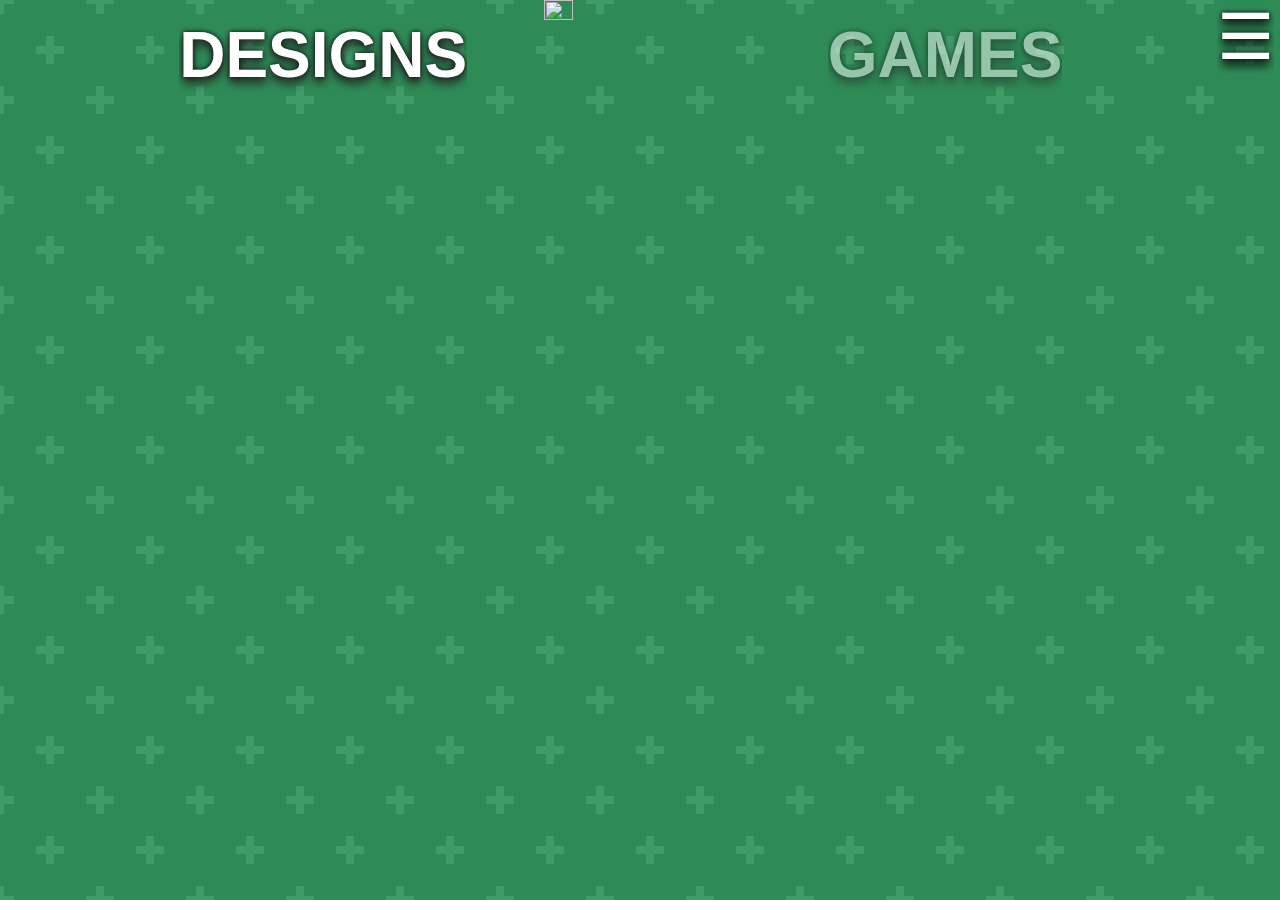
==== designs.html @ e48cbd75 "Designs + Games Framework" ====
<html>
  <head>
    <meta charset="utf-8">
    <meta name="viewport" content="width=device-width, initial-scale=1.0">
    <title>BER Designs - Design Projects</title>
    <link rel="stylesheet" href="css/master.css">
    <script src="https://ajax.googleapis.com/ajax/libs/jquery/3.3.1/jquery.min.js"></script>
    <script>
    var x = 0;
      function openNav() {
        document.getElementById("mySidenav").style.zIndex = "1";
        document.getElementById("mySidenav").style.height = "100%";
      }

      function closeNav() {
        document.getElementById("mySidenav").style.height = "0";
        document.getElementById("mySidenav").style.zIndex = "-2";
      }

      $(window).scroll(function(){
        document.getElementById("mySidenav").style.top = parseInt(window.scrollY-10).toString()+"px";
        document.getElementById("hamburger").style.top = parseInt(window.scrollY).toString()+"px";
      });
    </script>
  </head>
  <body>
    <div class="background-a"></div>
    <span id="hamburger" onclick="openNav()">&#9776;</span>
    <div id="mySidenav" class="sidenav">
      <a href="javascript:void(0)" class="closebtn" onclick="closeNav()">&#128473;</a>
      <br>
      <a href="#landing" onclick="closeNav()">HOME</a>
      <br><br>
      <a href="#about" onclick="closeNav()">ABOUT</a>
      <br><br>
      <a href="#designs-games" onclick="closeNav()">DESIGNS & GAMES</a>
      <br><br>
      <a href="#contact" onclick="closeNav()">CONTACT ME</a>
      <a href="https://twitter.com/BeckMakesGames" onclick="closeNav()" target="_blank"><img src="img/twitter.png" class="linklogo" id="Twitter" alt="twitter"></a>
      <a href="https://www.linkedin.com/in/beckrivera/" onclick="closeNav()" target="_blank"><img src="img/linkedin.png" class="linklogo" id="LinkedIn" alt="linkedin"></a>
      <a href="https://mail.google.com/mail/u/0/?view=cm&fs=1&tf=1&to=riverabecke@gmail.com" onclick="closeNav()" target="_blank"><img src="img/gmail.png" id="gmail" class="linklogo" alt="GMail"></a>
    </div>
    <a id="logo" href="index.html"><img src="img/logo/logowithshadow.png" id="logo-dg" alt="Logo"></a>
    <a href="designs.html"><h1 class="dg-title" id="designs-title">DESIGNS</h1></a>
    <a href="games.html"><h1 class="dg-title in-other" id="games-title">GAMES</h1></a>
  </body>
</html>
---- css/master.css ----
html {
  scroll-behavior: smooth;
}

::-webkit-scrollbar {
  width: 10px;
}

::-webkit-scrollbar-track {
  background: transparent;
}

::-webkit-scrollbar-thumb {
  background: #BBBBBB;
}

::-webkit-scrollbar-thumb:hover {
  background: #DDDDDD;
}

body {
  overflow-y: scroll;
  overflow-x: hidden;

  font-family: "Futura", sans-serif;

  animation: hueshift 60s infinite;
}

@keyframes hueshift {
  0%{filter:hue-rotate(0deg);}
  25%{filter:hue-rotate(90deg);}
  50%{filter:hue-rotate(180deg);}
  75%{filter:hue-rotate(240deg);}
  100%{filter:hue-rotate(360deg);}
}

.background-a {
  background:
  radial-gradient(circle, transparent 20%, seagreen 20%, seagreen 80%, transparent 80%, transparent),
  radial-gradient(circle, transparent 20%, seagreen 20%, seagreen 80%, transparent 80%, transparent) 50px 50px,
  linear-gradient(#3F9C68	8px, transparent 8px) 0 -4px,
  linear-gradient(90deg, #3F9C68 8px, transparent 8px) -4px 0;
  background-color: seagreen;

  background-size:100px 100px, 100px 100px, 50px 50px, 50px 50px;

  background-attachment: fixed;
  display: block;
  height: 102%;
  left: -2%;
  top: -1%;
  right: -5%;
  z-index: -1;

  position: fixed;
}

.background-b {
  background:
  linear-gradient(135deg, seagreen 21px, #3F9C68 22px, #3F9C68 24px, transparent 24px, transparent 67px, #3F9C68 67px, #3F9C68 69px, transparent 69px),
  linear-gradient(225deg, seagreen 21px, #3F9C68 22px, #3F9C68 24px, transparent 24px, transparent 67px, #3F9C68 67px, #3F9C68 69px, transparent 69px)0 64px;
  background-color:seagreen;

  background-size: 64px 128px;

  background-attachment: fixed;
  display: block;
  height: 100%;
  left: -2%;
  top: 100%;
  right: -5%;
  z-index: -1;

  position: fixed;
}

.background-c {
  background:
  radial-gradient(circle at 100% 50%, transparent 20%, #3F9C68 21%, #3F9C68 34%, transparent 35%, transparent),
  radial-gradient(circle at 0% 50%, transparent 20%, #3F9C68 21%, #3F9C68 34%, transparent 35%, transparent) 0 -50px;
  background-color: seagreen;

  background-size:75px 100px;

  background-attachment: fixed;
  display: block;
  height: 100%;
  left: -2%;
  top: 200%;
  right: -5%;
  z-index: -1;

  position: fixed;
}

.background-d {
  background:
  linear-gradient(135deg, seagreen 25%, transparent 25%) -50px 0,
  linear-gradient(225deg, seagreen 25%, transparent 25%) -50px 0,
  linear-gradient(315deg, seagreen 25%, transparent 25%),
  linear-gradient(45deg, seagreen 25%, transparent 25%);
  background-color: #3F9C68;

  background-size: 100px 100px;

  background-attachment: fixed;
  display: block;
  height: 100%;
  left: -2%;
  top: 300%;
  right: -5%;
  z-index: -1;

  position: fixed;
}

.keypoint {
  position: absolute;
  display:block;
	text-align:center;
  height: 100%;
	width: 1%;
  overflow: auto;
}

.orient-top {
  overflow: auto;
  margin: auto;
  top: 0%;
  padding-top: 1%;
}

.home-pg-arrow {
  position: absolute;
  overflow: auto;
  margin: auto;

  width: 5%;

  left: 0; right: 0;

  transition: 0.3s;
}

.home-pg-arrow:hover {
  opacity: 0.5;
}

#landing {
  top: 0%;
}

#about {
  top: 100%;
}

#designs-games {
  top: 200%;
}

#contact {
  top: 300%;
}

#hamburger {
  position: fixed;
  overflow: auto;
  margin: auto;
  display: block;

  text-shadow: 0 0.1em 10px #000000, 0 0 5px #000000;

  font-size: 4em;
  color: white;

  top: 0; right: 0.5%;

  transition: 0.3s;
}

#hamburger:hover {
  opacity: 0.5;
}

#logo-home-pg {
  position: absolute;
  overflow: auto;
  margin: auto;

  top: 0%; left: 0; bottom: 0; right: 0;

  width: 50%;

  transition: 0.3s;
}

#logo-home-pg:hover {
  opacity: 0.7;
}

#logo-dg {
  position: absolute;
  overflow: auto;
  margin: auto;

  top: 0; left: 0; right: 0;

  width: 15%;

  transition: 0.3s;
}

#logo-dg:hover {
  opacity: 0.7;
}

#profile {
  position: absolute;
  overflow: auto;
  margin: auto;

  top: 200%; left: 8%; bottom: 0; right: 92%;

  width: 28%;
}

h1 {
  color: white;
  font-size: 7em;

  text-shadow: 0 0.1em 10px #222222, 0 0 5px #000000;
}

#abt-me {
  position: absolute;
  overflow: auto;
  margin: auto;

  top: 112%; right: 16%;
}

#abt-desc {
  position: absolute;
  overflow: auto;
  margin: auto;

  padding-right: 80px;

  color: white;
  font-size: 2.5em;
  text-align: center;
  text-shadow: 0 0.1em 10px #222222, 0 0 5px #000000;

  top: 132%; left: 40%;
}

#resume-button {
  position: absolute;
  overflow: auto;
  margin: auto;

  background-color: #FFFFFF;
  border: none;
  color: #3F9C68;
  padding: 15px 32px;

  box-shadow: 0 0.4em 10px #444444, 0 0 5px #222222;

  text-align: center;
  text-decoration: none;
  display: inline-block;

  top: 178%; left: 59%;

  font-size: 1.5em;
  margin: 4px 2px;

  transition: 0.3s;
}

#resume-button:hover {
  opacity: 0.5;
}

#designs {
  position: absolute;
  overflow: auto;
  margin: auto;

  transition: 0.3s;

  top: 243%; left: 12%;
}

#designs:hover {
  opacity: 0.5;
}

#games {
  position: absolute;
  overflow: auto;
  margin: auto;

  transition: 0.3s;

  top: 243%; right: 12%;
}

#games:hover {
  opacity: 0.5;
}

#contact-me {
  position: absolute;
  overflow: auto;
  margin: auto;

  font-size: 6em;
  text-align: center;

  top: 312%; left: 0; right: 0;
}

.input-field {
  position: absolute;
  overflow: auto;
  margin: auto;

  padding:8px;
  display:block;

  font-size: 1em;
  font-family: "Futura", sans-serif;

  border: none;
  border-bottom: 1px solid #FFFFFF;

  background-color: #FFFFFF;
  opacity: 0.8;

  width: 50%;
  left: 0; right: 0;

  transition: 0.3s;
}

.input-field:hover {
  opacity: 0.3;
}

#input-name {
  top: 330%;
}

#input-phone {
  top: 340%;
}

#input-email {
  top: 350%;
}

#input-message {
  top: 360%;
  height: 15%;
}

#submit-button {
  position: absolute;
  overflow: auto;
  margin: auto;

  background-color: #FFFFFF;
  border: none;
  color: #3F9C68;
  padding: 15px 32px;

  box-shadow: 0 0.4em 10px #444444, 0 0 5px #222222;

  text-align: center;
  text-decoration: none;
  display: inline-block;

  width: 6%;
  top: 380%; left: 44%; right: 0;

  font-size: 1em;
  margin: 4px 2px;

  transition: 0.3s;
}

#submit-button:hover {
  opacity: 0.5;
}

#copyright {
  position: absolute;
  overflow: auto;
  margin: auto;

  color: white;
  font-size: 2em;

  text-shadow: 0 0.1em 10px #222222, 0 0 5px #000000;

  top: 395%; left: 0.5%;
}

#landing-darrow {
  top: 90%;
}

#about-uarrow {
  top: 104%;
}

#about-darrow {
  top: 190%;
}

#dg-uarrow {
  top: 204%;
}

#dg-darrow {
  top: 290%;
}

#content-uarrow {
  top: 304%;
}

.sidenav {
  height: 0;
  position: fixed;
  z-index: -2;
  top: -1%; left: -2%; right: -5%;
  background-color: #FFFFFF;
  overflow-x: hidden;
  transition: 0.5s;
  padding-top: 60px;
}

.sidenav a {
  padding: 8px 32px 8px 32px;
  text-decoration: none;
  font-size: 3.5em;
  text-align: center;
  color: #3F9C68;
  display: block;
  transition: 0.3s;
}

.sidenav a:hover {
  color: #72CFB2;
}

.sidenav .closebtn {
  position: absolute;
  top: 0; right: 5%;
  font-size: 5em;
}

.linklogo {
  padding: 8px 8px 8px 32px;
  position: absolute;
  display: block;
  top: 70%;
  width: 8%;
  transition: 0.3s;
  bottom: 0;
}

#twitter {
  left: 20%;
}

#linkedin {
  left: 44%;
}

#gmail {
  left: 70%;
}

.linklogo:hover {
  opacity: 0.5;
}

#designs-title {
  text-align: left;

  top: 2%; left: 14%;

  transition: 0.3s;
}

#games-title {
  text-align: right;

  top: 2%; right: 17%;

  transition: 0.3s;
}

#games-title:hover {
  opacity: 1.0;
}

.dg-title {
  position: absolute;
  overflow: auto;
  margin: auto;

  font-size: 4em;
}

.in-other {
  opacity: 0.5;
}

.in-other:hover {
  opacity: 1;
}

@media only screen and (orientation: portrait) {
  #abt-me {
    font-size: 3em;
  }

  #abt-desc {
    font-size: 1.1em;
    padding-right: 40px;

    top: 122%;
  }

  #resume-button {
    font-size: 1.1em;

    padding: 10px 22px;

    top: 180%; left: 40%;
  }

  #designs {
    font-size: 4.5em;

    text-align: center;

    top: 230%; left: 0; right: 0;
  }

  #games {
    font-size: 4.5em;

    text-align: center;

    top: 255%; left: 0; right: 0;
  }

  #contact-me {
    font-size: 4em;
  }

  .input-field {
    width: 90%;
  }

  #submit-button {
    font-size: 0.8em;
    left: 35%;
    width: 15%;
  }

  #copyright {
    font-size: 1.2em;
  }

  #hamburger {
    font-size: 3em;
  }

  .sidenav a {
    font-size: 2.3em;
  }

  .sidenav .closebtn {
    padding-right: 0.2em;
    font-size: 3.5em;
  }

  .linklogo {
    width: 16%;
    top: 75%;
  }

  #twitter {
    left: 15%;
  }

  #linkedin {
    left: 36%;
  }

  #gmail {
    left: 60%;
  }
}
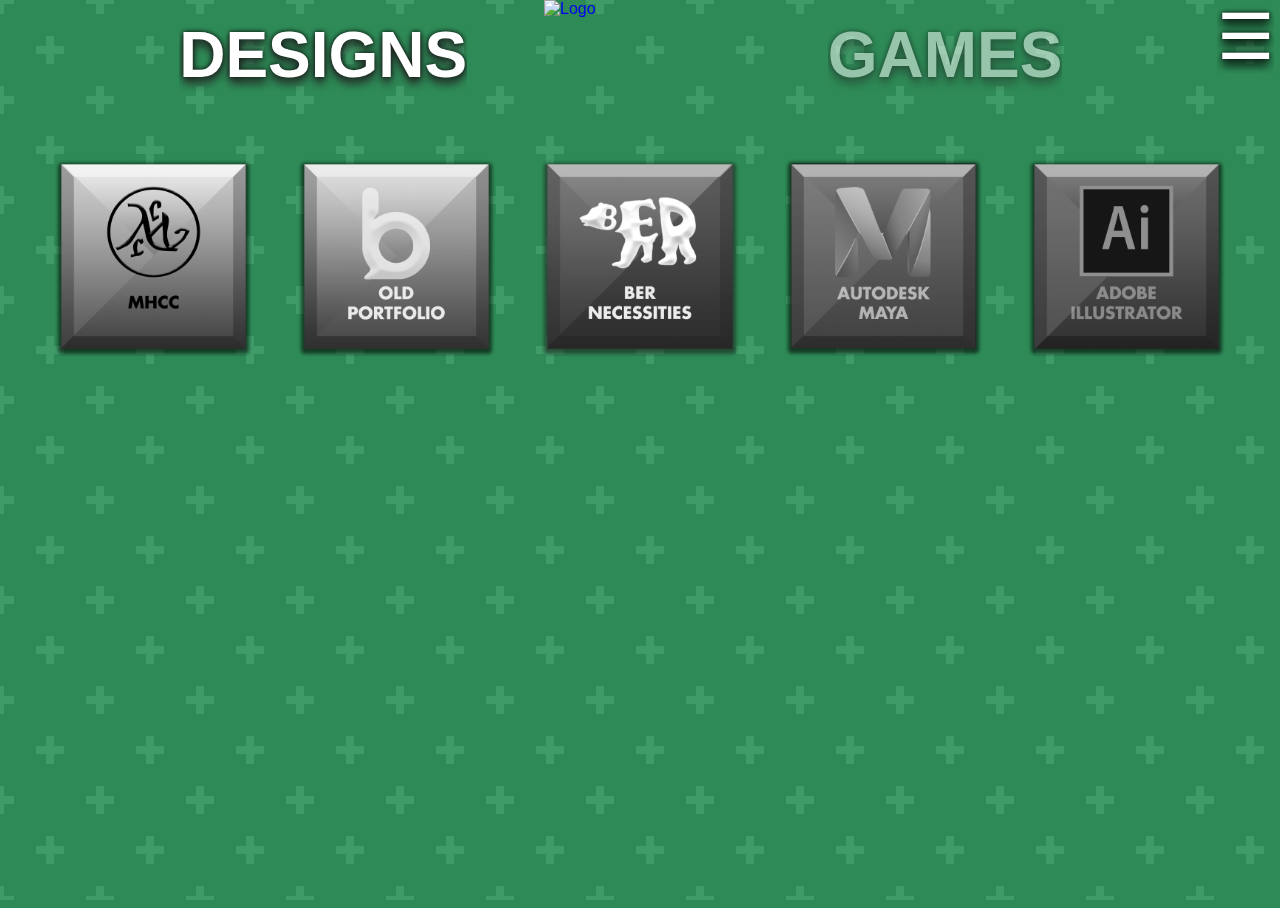
==== commit 4f9bf782: "Reuploading All Files for General Changes" ====
--- a/designs.html
+++ b/designs.html
@@ -1,3 +1,4 @@
+<!DOCTYPE html>
 <html>
   <head>
     <meta charset="utf-8">
@@ -24,7 +25,7 @@
     </script>
   </head>
   <body>
-    <div class="background-a"></div>
+    <div class="background-a" id="background-a-dg"></div>
     <span id="hamburger" onclick="openNav()">&#9776;</span>
     <div id="mySidenav" class="sidenav">
       <a href="javascript:void(0)" class="closebtn" onclick="closeNav()">&#128473;</a>
@@ -36,12 +37,29 @@
       <a href="#designs-games" onclick="closeNav()">DESIGNS & GAMES</a>
       <br><br>
       <a href="#contact" onclick="closeNav()">CONTACT ME</a>
-      <a href="https://twitter.com/BeckMakesGames" onclick="closeNav()" target="_blank"><img src="img/twitter.png" class="linklogo" id="Twitter" alt="twitter"></a>
-      <a href="https://www.linkedin.com/in/beckrivera/" onclick="closeNav()" target="_blank"><img src="img/linkedin.png" class="linklogo" id="LinkedIn" alt="linkedin"></a>
+      <a href="https://twitter.com/BeckMakesGames" onclick="closeNav()" target="_blank"><img src="img/twitter.png" class="linklogo" id="twitter" alt="twitter"></a>
+      <a href="https://www.linkedin.com/in/beckrivera/" onclick="closeNav()" target="_blank"><img src="img/linkedin.png" class="linklogo" id="linkedin" alt="linkedin"></a>
       <a href="https://mail.google.com/mail/u/0/?view=cm&fs=1&tf=1&to=riverabecke@gmail.com" onclick="closeNav()" target="_blank"><img src="img/gmail.png" id="gmail" class="linklogo" alt="GMail"></a>
     </div>
     <a id="logo" href="index.html"><img src="img/logo/logowithshadow.png" id="logo-dg" alt="Logo"></a>
     <a href="designs.html"><h1 class="dg-title" id="designs-title">DESIGNS</h1></a>
     <a href="games.html"><h1 class="dg-title in-other" id="games-title">GAMES</h1></a>
+    <div class="row" id="row-a">
+      <div class="column">
+        <a href="https://mantuahaverfordcommunitycenter.wordpress.com/" target="_blank"><img src="img/projects/mhcc.png" alt="Mountains" style="width:100%"></a>
+      </div>
+      <div class="column">
+        <a href="http://berivera1.github.io/" target="_blank"><img src="img/projects/ber.png" alt="Mountains" style="width:100%"></a>
+      </div>
+      <div class="column">
+        <a href="https://thebernecessities.wordpress.com/" target="_blank"><img src="img/projects/necessities.png" alt="Mountains" style="width:100%"></a>
+      </div>
+      <div class="column">
+        <img src="img/projects/maya.png" alt="Snow" style="width:100%">
+      </div>
+      <div class="column">
+        <img src="img/projects/illustrator.png" alt="Forest" style="width:100%">
+      </div>
+    </div>
   </body>
 </html>
--- a/css/master.css
+++ b/css/master.css
@@ -1,3 +1,5 @@
+html, body { height: 100% }
+
 html {
   scroll-behavior: smooth;
 }
@@ -33,6 +35,14 @@
   50%{filter:hue-rotate(180deg);}
   75%{filter:hue-rotate(240deg);}
   100%{filter:hue-rotate(360deg);}
+}
+
+@keyframes antihs {
+  0%{filter:hue-rotate(0deg);}
+  25%{filter:hue-rotate(-90deg);}
+  50%{filter:hue-rotate(-180deg);}
+  75%{filter:hue-rotate(-240deg);}
+  100%{filter:hue-rotate(-360deg);}
 }
 
 .background-a {
@@ -525,6 +535,37 @@
   opacity: 1;
 }
 
+#row-a {
+  position: absolute;
+  overflow: auto;
+  margin: auto;
+
+  top: 15%;
+}
+
+.row {
+  animation: antihs 60s infinite;
+
+  display: flex;
+
+  width: 95%;
+
+  left: 0; right: 0;
+}
+
+.column {
+  flex: 40%;
+  padding: 20px;
+
+  filter: grayscale(100%);
+
+  transition: 0.3s;
+}
+
+.column:hover {
+  filter: grayscale(0%);
+}
+
 @media only screen and (orientation: portrait) {
   #abt-me {
     font-size: 3em;
@@ -608,4 +649,30 @@
   #gmail {
     left: 60%;
   }
-}
+
+  .dg-title {
+    font-size: 2em;
+  }
+
+  #designs-title {
+    left: 8%;
+  }
+
+  #games-title {
+    right: 14%;
+  }
+
+  #logo-dg {
+    width: 20%;
+  }
+
+  .row {
+    display: block;
+
+    width: 70%;
+  }
+
+  #background-a-dg {
+    height: 300%;
+  }
+}
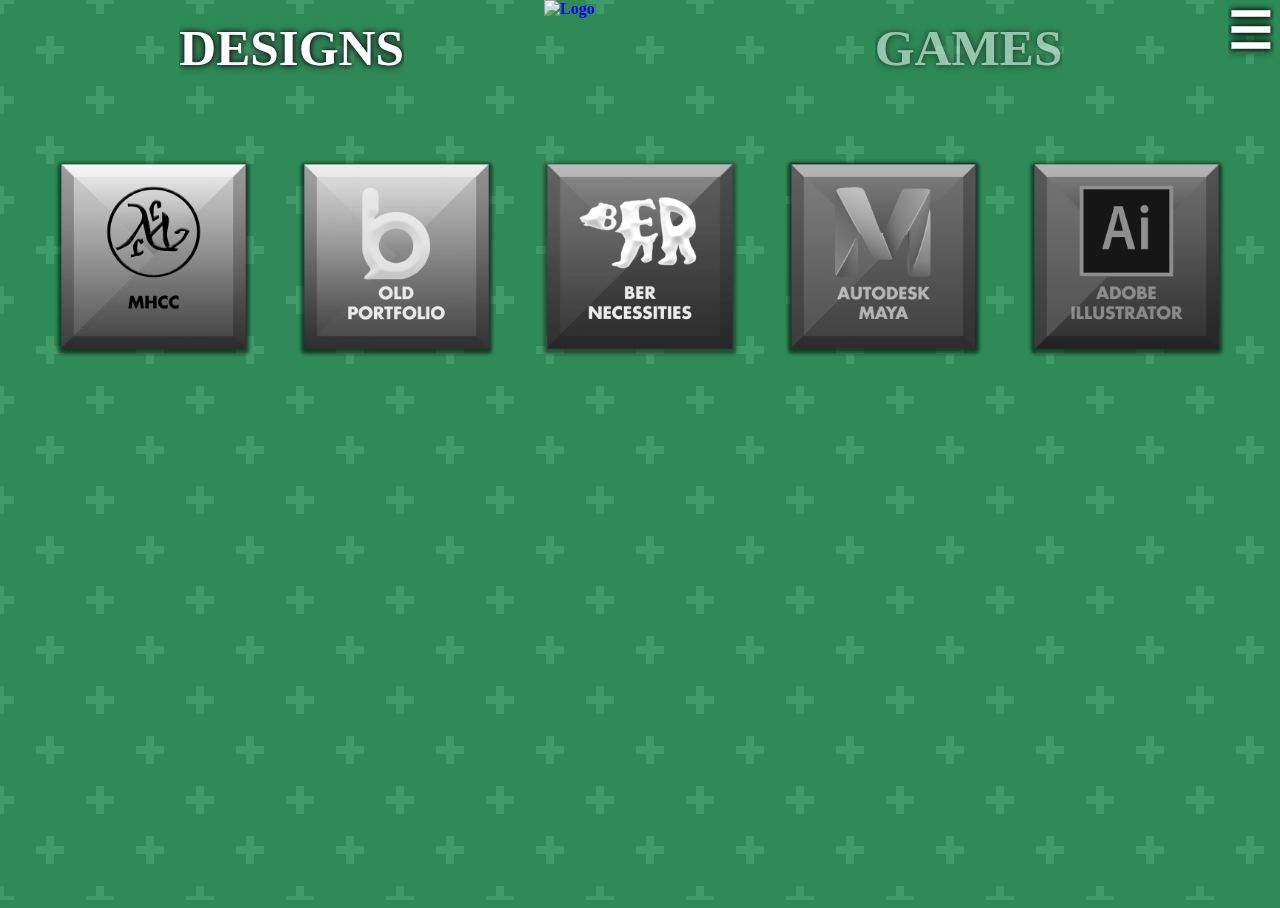
==== commit ed6b3196: "Changing All Font Sizes to Scale with Window Size" ====
--- a/designs.html
+++ b/designs.html
@@ -4,6 +4,7 @@
     <meta charset="utf-8">
     <meta name="viewport" content="width=device-width, initial-scale=1.0">
     <title>BER Designs - Design Projects</title>
+    <link rel="stylesheet" href="https://use.typekit.net/gvl1eye.css">
     <link rel="stylesheet" href="css/master.css">
     <script src="https://ajax.googleapis.com/ajax/libs/jquery/3.3.1/jquery.min.js"></script>
     <script>
--- a/css/master.css
+++ b/css/master.css
@@ -2,6 +2,8 @@
 
 html {
   scroll-behavior: smooth;
+  font-family: "futura-pt" !important;
+  font-weight: bold;
 }
 
 ::-webkit-scrollbar {
@@ -24,7 +26,7 @@
   overflow-y: scroll;
   overflow-x: hidden;
 
-  font-family: "Futura", sans-serif;
+  font-family: "futura-pt";
 
   animation: hueshift 60s infinite;
 }
@@ -46,6 +48,8 @@
 }
 
 .background-a {
+  overflow-x: hidden;
+
   background:
   radial-gradient(circle, transparent 20%, seagreen 20%, seagreen 80%, transparent 80%, transparent),
   radial-gradient(circle, transparent 20%, seagreen 20%, seagreen 80%, transparent 80%, transparent) 50px 50px,
@@ -57,9 +61,9 @@
 
   background-attachment: fixed;
   display: block;
-  height: 102%;
-  left: -2%;
-  top: -1%;
+  height: 106%;
+  left: -5%;
+  top: -5%;
   right: -5%;
   z-index: -1;
 
@@ -67,6 +71,8 @@
 }
 
 .background-b {
+  overflow-x: hidden;
+
   background:
   linear-gradient(135deg, seagreen 21px, #3F9C68 22px, #3F9C68 24px, transparent 24px, transparent 67px, #3F9C68 67px, #3F9C68 69px, transparent 69px),
   linear-gradient(225deg, seagreen 21px, #3F9C68 22px, #3F9C68 24px, transparent 24px, transparent 67px, #3F9C68 67px, #3F9C68 69px, transparent 69px)0 64px;
@@ -77,7 +83,7 @@
   background-attachment: fixed;
   display: block;
   height: 100%;
-  left: -2%;
+  left: -5%;
   top: 100%;
   right: -5%;
   z-index: -1;
@@ -86,6 +92,8 @@
 }
 
 .background-c {
+  overflow-x: hidden;
+
   background:
   radial-gradient(circle at 100% 50%, transparent 20%, #3F9C68 21%, #3F9C68 34%, transparent 35%, transparent),
   radial-gradient(circle at 0% 50%, transparent 20%, #3F9C68 21%, #3F9C68 34%, transparent 35%, transparent) 0 -50px;
@@ -96,7 +104,7 @@
   background-attachment: fixed;
   display: block;
   height: 100%;
-  left: -2%;
+  left: -5%;
   top: 200%;
   right: -5%;
   z-index: -1;
@@ -105,6 +113,8 @@
 }
 
 .background-d {
+  overflow-x: hidden;
+
   background:
   linear-gradient(135deg, seagreen 25%, transparent 25%) -50px 0,
   linear-gradient(225deg, seagreen 25%, transparent 25%) -50px 0,
@@ -117,7 +127,7 @@
   background-attachment: fixed;
   display: block;
   height: 100%;
-  left: -2%;
+  left: -5%;
   top: 300%;
   right: -5%;
   z-index: -1;
@@ -179,9 +189,9 @@
   margin: auto;
   display: block;
 
-  text-shadow: 0 0.1em 10px #000000, 0 0 5px #000000;
-
-  font-size: 4em;
+  text-shadow: 0 0.1vw 10px #000000, 0 0 5px #000000;
+
+  font-size: 4vw;
   color: white;
 
   top: 0; right: 0.5%;
@@ -237,9 +247,9 @@
 
 h1 {
   color: white;
-  font-size: 7em;
-
-  text-shadow: 0 0.1em 10px #222222, 0 0 5px #000000;
+  font-size: 7vw;
+
+  text-shadow: 0 0.1vw 10px #222222, 0 0 5px #000000;
 }
 
 #abt-me {
@@ -258,9 +268,9 @@
   padding-right: 80px;
 
   color: white;
-  font-size: 2.5em;
+  font-size: 2.5vw;
   text-align: center;
-  text-shadow: 0 0.1em 10px #222222, 0 0 5px #000000;
+  text-shadow: 0 0.1vw 10px #222222, 0 0 5px #000000;
 
   top: 132%; left: 40%;
 }
@@ -275,7 +285,7 @@
   color: #3F9C68;
   padding: 15px 32px;
 
-  box-shadow: 0 0.4em 10px #444444, 0 0 5px #222222;
+  box-shadow: 0 0.4vw 10px #444444, 0 0 5px #222222;
 
   text-align: center;
   text-decoration: none;
@@ -283,7 +293,7 @@
 
   top: 178%; left: 59%;
 
-  font-size: 1.5em;
+  font-size: 1.5vw;
   margin: 4px 2px;
 
   transition: 0.3s;
@@ -326,7 +336,7 @@
   overflow: auto;
   margin: auto;
 
-  font-size: 6em;
+  font-size: 6vw;
   text-align: center;
 
   top: 312%; left: 0; right: 0;
@@ -340,14 +350,14 @@
   padding:8px;
   display:block;
 
-  font-size: 1em;
-  font-family: "Futura", sans-serif;
+  font-size: 1vw;
+  font-family: "futura-pt";
 
   border: none;
   border-bottom: 1px solid #FFFFFF;
 
   background-color: #FFFFFF;
-  opacity: 0.8;
+  opacity: 0.6;
 
   width: 50%;
   left: 0; right: 0;
@@ -357,6 +367,10 @@
 
 .input-field:hover {
   opacity: 0.3;
+}
+
+.input-field:focus {
+  opacity: 0.8;
 }
 
 #input-name {
@@ -386,7 +400,7 @@
   color: #3F9C68;
   padding: 15px 32px;
 
-  box-shadow: 0 0.4em 10px #444444, 0 0 5px #222222;
+  box-shadow: 0 0.4vw 10px #444444, 0 0 5px #222222;
 
   text-align: center;
   text-decoration: none;
@@ -395,7 +409,7 @@
   width: 6%;
   top: 380%; left: 44%; right: 0;
 
-  font-size: 1em;
+  font-size: 1vw;
   margin: 4px 2px;
 
   transition: 0.3s;
@@ -411,9 +425,9 @@
   margin: auto;
 
   color: white;
-  font-size: 2em;
-
-  text-shadow: 0 0.1em 10px #222222, 0 0 5px #000000;
+  font-size: 2vw;
+
+  text-shadow: 0 0.1vw 10px #222222, 0 0 5px #000000;
 
   top: 395%; left: 0.5%;
 }
@@ -456,7 +470,7 @@
 .sidenav a {
   padding: 8px 32px 8px 32px;
   text-decoration: none;
-  font-size: 3.5em;
+  font-size: 3.5vw;
   text-align: center;
   color: #3F9C68;
   display: block;
@@ -470,7 +484,7 @@
 .sidenav .closebtn {
   position: absolute;
   top: 0; right: 5%;
-  font-size: 5em;
+  font-size: 5vw;
 }
 
 .linklogo {
@@ -524,7 +538,7 @@
   overflow: auto;
   margin: auto;
 
-  font-size: 4em;
+  font-size: 4vw;
 }
 
 .in-other {
@@ -568,69 +582,64 @@
 
 @media only screen and (orientation: portrait) {
   #abt-me {
-    font-size: 3em;
+    font-size: 10vw;
+
+    text-align: center;
+
+    left: 0; right: 0;
+  }
+
+  #contact-me {
+    font-size: 10vw;
   }
 
   #abt-desc {
-    font-size: 1.1em;
     padding-right: 40px;
 
-    top: 122%;
+    font-size: 4vw;
+
+    top: 142%; left: 5%;
+    width: 90%;
   }
 
   #resume-button {
-    font-size: 1.1em;
+    font-size: 3vw;
 
     padding: 10px 22px;
 
-    top: 180%; left: 40%;
+    top: 180%; left: 20%; right: 20%;
   }
 
   #designs {
-    font-size: 4.5em;
-
+    font-size: 15vw;
     text-align: center;
 
     top: 230%; left: 0; right: 0;
   }
 
   #games {
-    font-size: 4.5em;
-
+    font-size: 15vw;
     text-align: center;
 
     top: 255%; left: 0; right: 0;
   }
 
-  #contact-me {
-    font-size: 4em;
-  }
-
   .input-field {
+    font-size: 2vw;
+
     width: 90%;
   }
 
   #submit-button {
-    font-size: 0.8em;
+    font-size: 3vw;
+
     left: 35%;
     width: 15%;
   }
 
-  #copyright {
-    font-size: 1.2em;
-  }
-
-  #hamburger {
-    font-size: 3em;
-  }
-
-  .sidenav a {
-    font-size: 2.3em;
-  }
 
   .sidenav .closebtn {
-    padding-right: 0.2em;
-    font-size: 3.5em;
+    padding-right: 0.2vw;
   }
 
   .linklogo {
@@ -650,10 +659,6 @@
     left: 60%;
   }
 
-  .dg-title {
-    font-size: 2em;
-  }
-
   #designs-title {
     left: 8%;
   }
@@ -666,6 +671,12 @@
     width: 20%;
   }
 
+  #profile {
+    top: 160%;
+
+    left: 0; right: 0;
+  }
+
   .row {
     display: block;
 
